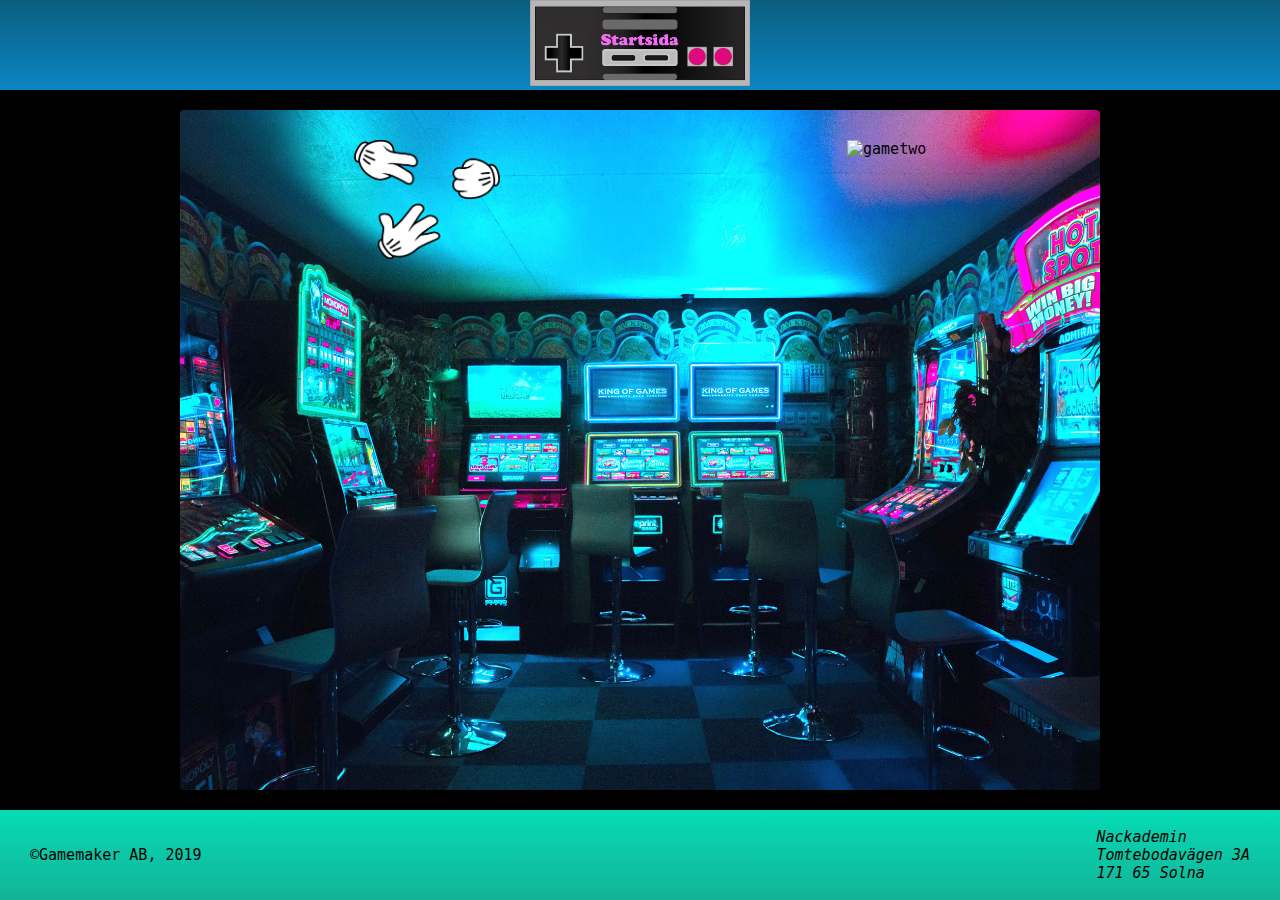
==== html/index.html @ 25abdb2c "Uppd. header, footer och bg på alla sidor" ====
<!DOCTYPE html>
<html lang="en" dir="ltr">
  <head>
    <meta charset="utf-8">
    <title>Startsida</title>
    <link rel="stylesheet" href="../css/style.css">
  </head>
  <body>
      <div class="flex">
          <a href="./index.html" class="logo">
            <img src="../images/logo-nintendo6.png" alt="logo img">
          </a>
        </div>
          <header>
            <nav>
              <!-- <a class="menubuttons" href="start.html">Startsida</a>
              <a class="menubuttons" href="guess-the-word-index.html">Gissa ordet</a>
              <a class="menubuttons" href="shotgun.html">Shotgun</a>
              <a class="menubuttons" href="rock-paper-scissors.html">Sten sax påse</a> -->
            </nav>
          </header>
    <main>
      <section class="start-page">
        <img src="../images/rock-paper-scissors.png" alt="Rock Paper Scissors"
        class="start-img">
        <img src="" alt="gametwo" class="start-img">
      </section>
    </main>
    <footer>
        <div>
            ©Gamemaker AB, 2019
        </div>
        <address>
            Nackademin <br>
            Tomtebodavägen 3A <br>
            171 65 Solna
        </address>
    </footer>
  </body>
</html>
---- css/style.css ----
@import url('https://fonts.googleapis.com/css?family=Lato:300,400,700,900');

body {
  height: 100vh;
  margin: 0;
  font-family: monospace;
  font-size: 15px;
}

h1, h2 {
  font-family: 'Lato', sans-serif;
}

/*******************************************************************************

                                     HEADER

*******************************************************************************/

header {
  height: 10%;
  display: flex;
  justify-content: center;
  align-items: center;
  background-color: #0B86C2;
  background-image: linear-gradient(#0b5e80, #0B86C2);
}

.flex {
  display: flex;
  justify-content: center;
}

.logo {
  position: absolute;
  z-index: 100;
}

.logo img {
  width: 220px;
}


/*******************************************************************************

                                     FOOTER

*******************************************************************************/

footer {
  height: 10%;
  padding: 0 2em;
  display: flex;
  justify-content: space-between;
  align-items: center;
  background-color: #06DBB6;
  background-image: linear-gradient(#06DBB6, #13b397);
}

/*******************************************************************************

                            STANDARD MAIN BACKGROUND

*******************************************************************************/

main {
  background-color: black;
  /* background-image: url(../images/background-retro.jpg); */
  background-size: contain;
  height: 80%;
  display: flex;
  justify-content: center;
}

section {
    height: 100%;
    width: 75%;
    display: flex;
    justify-content: space-around;
    align-items: flex-end;
    border: 20px solid black;
    box-sizing: border-box;
    border-radius: 24px;
    background-image: linear-gradient(to bottom right, #0f4239, #169880, #186759);
}

/*******************************************************************************

                               INFO BOX GAME PAGES

*******************************************************************************/

.infobox {
  display: flex;
  flex-direction: column;
  align-items: center;
  background-color: lightgray;
  width: 30%;
  min-width: 20%;
  height: 80%;
  padding: 1em 2.5em;
  margin: 2em;
  overflow: auto;
}

.infobox h1 {
  margin: .5em 0;
  font-size: 2em;
}

.infobox p {
  font-size: .8em;
}

.infobox ul {
  padding: 0;
  margin: 0;
}

.infobox li {
  margin: 5px;
}

.glhf {
  font-size: 2em;
  margin: 1em;
  text-align: center;
}

/*******************************************************************************

                             START BUTTON GAME PAGES

*******************************************************************************/

.start-button {
  max-width: 30em;

  margin: 3em;
  padding: 0;

  position: relative;

  display: flex;
  align-items: center;
  justify-content: center;

  background-color: black;
  border-radius: 1em;
  border: none;
}

.start-button:hover {
  max-width: 35em;
}

.start-button img {
  width: 100%;
}

.start-button-text {
  width: 100%;
  height: 100%;

  position: absolute;

  display: flex;
  justify-content: center;
  align-items: center;

  color: white;
  font-size: 2em;
  text-transform: uppercase;
  letter-spacing: 5px;
  text-shadow: 2px 3px red;
}

.start-button-text:hover {
  font-style: italic;
  color: red;
  text-shadow: 2px 3px white;
  font-size: 4em;
}

/*******************************************************************************

                                  START PAGE

*******************************************************************************/

.start-page {
  justify-content: space-around;
  align-items: flex-start;
  background-color: darkgray;
  background-image: url(../images/background-home.jpg);
  background-size: cover;
  background-position: top;
}

.start-img {
  margin: 2em 0;
  height: 17.5%;
}

/*******************************************************************************

                                 GUESS THE WORD

*******************************************************************************/

.guess-the-word-page {
  height: 100%;
  width: 75%;
  display: flex;
  flex-direction: column;
  align-items: center;
  background-color: #844646;
  font-size: 1.1em;
}

.usersList {
  display: none;
}

.start-button-guessword {
  max-width: 350px;
}

button.knappen {
  background-color: #0b86c2;
  border: 1px solid #0a6b9a;
  border-radius: 4px;
  height: 35px;
  font-family: monospace;
  font-size: 15px;
  padding: 1px 20px;
  font-weight: bold;
  color: #f5f3f3;
}

button.knappen:hover, button.knappen:focus {
  background-color: #0a6b9a;
  border-color: #095a82;
}
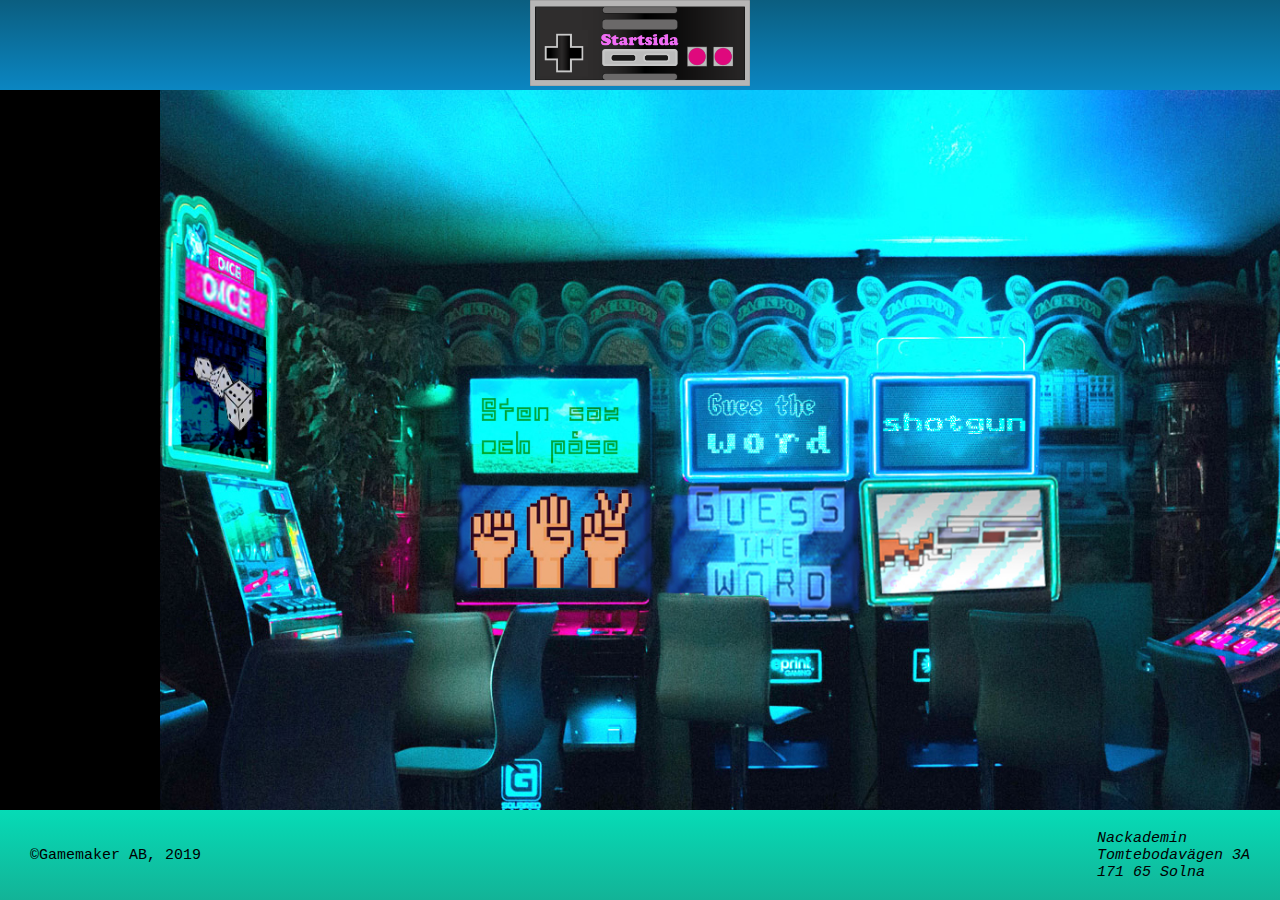
==== commit 879331eb: "fungerande produkt med alla sidor länkade etc" ====
--- a/html/index.html
+++ b/html/index.html
@@ -2,28 +2,69 @@
 <html lang="en" dir="ltr">
   <head>
     <meta charset="utf-8">
-    <title>Startsida</title>
+    <title>Home</title>
+    <script src="https://code.jquery.com/jquery-3.3.1.min.js"
+    integrity="sha256-FgpCb/KJQlLNfOu91ta32o/NMZxltwRo8QtmkMRdAu8="
+    crossorigin="anonymous">
+    </script>
+    <script  src="../script/change.js"></script>
     <link rel="stylesheet" href="../css/style.css">
   </head>
   <body>
-      <div class="flex">
-          <a href="./index.html" class="logo">
-            <img src="../images/logo-nintendo6.png" alt="logo img">
-          </a>
-        </div>
-          <header>
-            <nav>
-              <!-- <a class="menubuttons" href="start.html">Startsida</a>
-              <a class="menubuttons" href="guess-the-word-index.html">Gissa ordet</a>
-              <a class="menubuttons" href="shotgun.html">Shotgun</a>
-              <a class="menubuttons" href="rock-paper-scissors.html">Sten sax påse</a> -->
-            </nav>
-          </header>
+    <!-- <header>
+      <img src="../images/logo.png" alt="Gamemaker logo">
+      <nav>
+        <a class="menubuttons" href="start.html">Home</a>
+        <a class="menubuttons" href="guess-the-word.html">Guess The Word</a>
+        <a class="menubuttons" href="shotgun.html">Shotgun</a>
+        <a class="menubuttons"
+        href="rock-paper-scissors.html">Rock Paper Scissors</a>
+      </nav>
+    </header> -->
+    <header>
+      <a href="./index.html" class="logo">
+        <img src="../images/logo-nintendo6.png" alt="logo img">
+      </a>
+    </header>
     <main>
-      <section class="start-page">
-        <img src="../images/rock-paper-scissors.png" alt="Rock Paper Scissors"
-        class="start-img">
-        <img src="" alt="gametwo" class="start-img">
+        <section class="start-page">
+
+                <img id="bgd" src="../images/bd1.jpg" alt="Planets" usemap="#arcade" class="b2">
+
+                <map name="arcade">
+                  <area shape="rect" coords="290,247,501,503" id="bgd2" alt="Rock Paper Scissors" href="stensax.html">
+                  <area shape="rect" coords="508,254,720,502" id="bgd3" alt="Guess the Word" href="guess-the-word-index.html">
+                  <area shape="rect" coords="625,253,840,501" id="bgd4" alt="Shotgun" href="shotgun.html">
+                  <area shape="rect" coords="0,153,140,501" id="bgd5" alt="Dice" href="tärningskast.html">
+                </map>
+
+              <script type="text/javascript">
+                    var bgd2 = $('#bgd2');
+                    var bgd3 = $('#bgd3');
+                    var bgd4 = $('#bgd4');
+                    var bgd5 = $('#bgd5');
+                    bgd2.hover(
+                       function(){ $('#bgd').attr('src','../images/bgd222.jpg') },
+                       function(){ $('#bgd').attr('src','../images/bd1.jpg') },
+                    );
+                    bgd3.hover(
+                       function(){ $('#bgd').attr('src','../images/bgd2233.jpg') },
+                       function(){ $('#bgd').attr('src','../images/bd1.jpg') },
+
+                    );
+                    bgd4.hover(
+                       function(){ $('#bgd').attr('src','../images/bgd444.jpg') },
+                       function(){ $('#bgd').attr('src','../images/bd1.jpg') },
+
+                    );
+                    bgd5.hover(
+                       function(){ $('#bgd').attr('src','../images/bgd555.jpg') },
+                       function(){ $('#bgd').attr('src','../images/bd1.jpg') },
+
+                    );
+                </script>
+
+
       </section>
     </main>
     <footer>
--- a/css/style.css
+++ b/css/style.css
@@ -21,8 +21,6 @@
   height: 10%;
   display: flex;
   justify-content: center;
-  align-items: center;
-  background-color: #0B86C2;
   background-image: linear-gradient(#0b5e80, #0B86C2);
 }
 
@@ -53,8 +51,8 @@
   display: flex;
   justify-content: space-between;
   align-items: center;
-  background-color: #06DBB6;
   background-image: linear-gradient(#06DBB6, #13b397);
+  /* background-image: linear-gradient(#0b5e80, #06DBB6); */
 }
 
 /*******************************************************************************
@@ -91,40 +89,65 @@
 *******************************************************************************/
 
 .infobox {
-  display: flex;
-  flex-direction: column;
-  align-items: center;
-  background-color: lightgray;
   width: 30%;
   min-width: 20%;
   height: 80%;
   padding: 1em 2.5em;
   margin: 2em;
+
+  display: flex;
+  flex-direction: column;
+  align-items: center;
+  text-align: center;
+
+  border: 5px dotted #fff;
+  border-radius: 1em;
+
+  color: #fff;
+
   overflow: auto;
 }
 
 .infobox h1 {
-  margin: .5em 0;
   font-size: 2em;
-}
-
-.infobox p {
-  font-size: .8em;
+  color: white;
+  text-transform: uppercase;
+  letter-spacing: 5px;
+  text-shadow: 2px 3px red;
+}
+
+.infobox h3 {
+  margin: 2em 0 0;
+  text-transform: uppercase;
 }
 
 .infobox ul {
+  margin: 0;
   padding: 0;
-  margin: 0;
+  list-style-type: none;
+
+  border: 3px dotted #fff;
+  border-radius: 1em;
 }
 
 .infobox li {
-  margin: 5px;
+  padding: 1em;
+  border-bottom: 3px dotted #fff;
+}
+
+.infobox li:last-child {
+  border: none;
 }
 
 .glhf {
-  font-size: 2em;
-  margin: 1em;
-  text-align: center;
+  font-size: 1.5em;
+  margin: 2em;
+
+  color: red;
+  text-transform: uppercase;
+  letter-spacing: 5px;
+  text-shadow: 2px 3px white;
+  font-style: italic;
 }
 
 /*******************************************************************************
@@ -189,17 +212,15 @@
 *******************************************************************************/
 
 .start-page {
-  justify-content: space-around;
-  align-items: flex-start;
-  background-color: darkgray;
-  background-image: url(../images/background-home.jpg);
-  background-size: cover;
-  background-position: top;
-}
-
-.start-img {
-  margin: 2em 0;
-  height: 17.5%;
+  border: none;
+}
+
+.b2 {
+  height: 100%;
+}
+
+.start-page area {
+  outline: none;
 }
 
 /*******************************************************************************
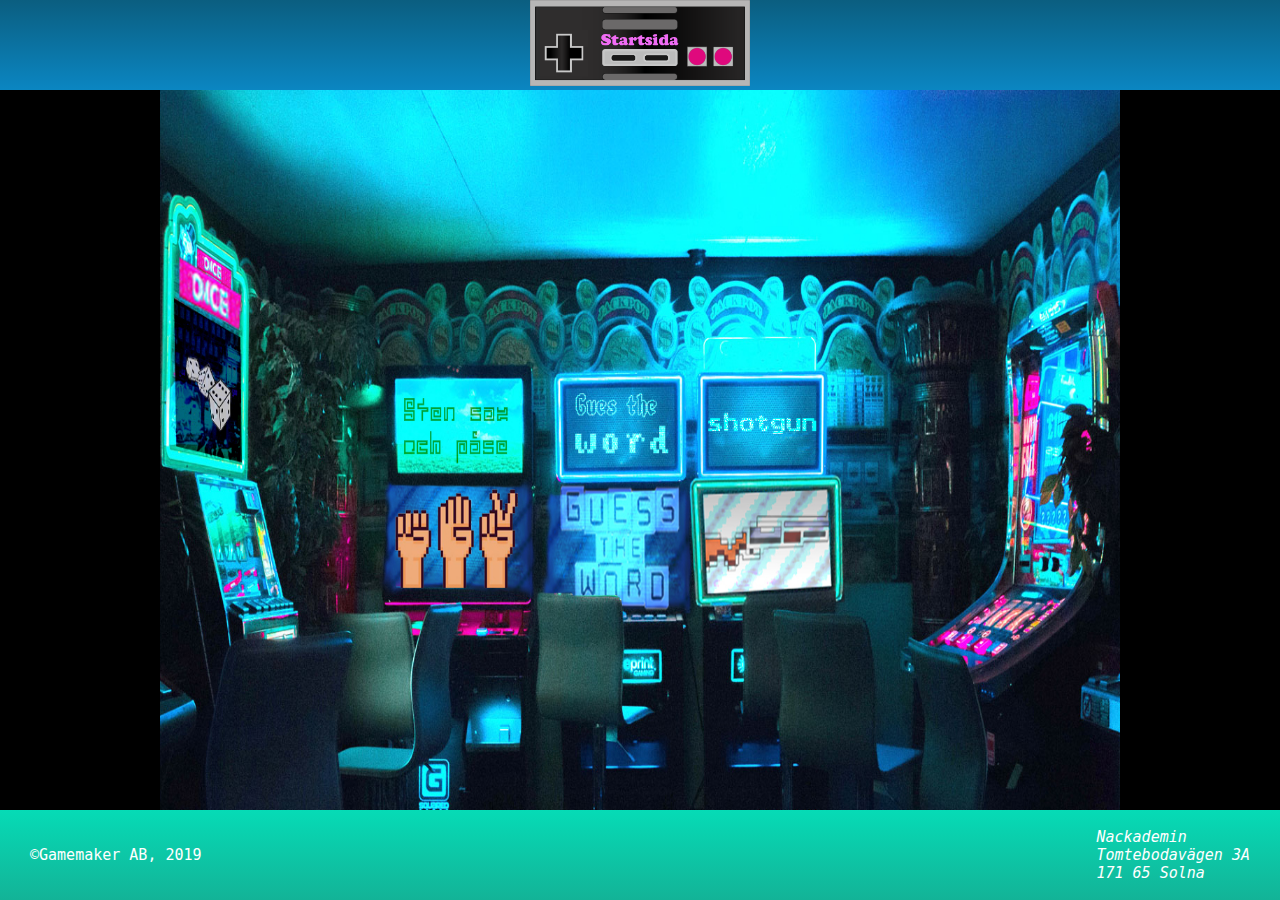
==== commit 886da0e4: "städat upp bland filer och kod" ====
--- a/html/index.html
+++ b/html/index.html
@@ -7,64 +7,48 @@
     integrity="sha256-FgpCb/KJQlLNfOu91ta32o/NMZxltwRo8QtmkMRdAu8="
     crossorigin="anonymous">
     </script>
-    <script  src="../script/change.js"></script>
+    <script src="../script/change.js"></script>
     <link rel="stylesheet" href="../css/style.css">
   </head>
   <body>
-    <!-- <header>
-      <img src="../images/logo.png" alt="Gamemaker logo">
-      <nav>
-        <a class="menubuttons" href="start.html">Home</a>
-        <a class="menubuttons" href="guess-the-word.html">Guess The Word</a>
-        <a class="menubuttons" href="shotgun.html">Shotgun</a>
-        <a class="menubuttons"
-        href="rock-paper-scissors.html">Rock Paper Scissors</a>
-      </nav>
-    </header> -->
     <header>
       <a href="./index.html" class="logo">
-        <img src="../images/logo-nintendo6.png" alt="logo img">
+        <img src="../images/logo.png" alt="logo img">
       </a>
     </header>
     <main>
-        <section class="start-page">
+      <section class="start-page">
+        <img id="bgd" src="../images/bd1.jpg" alt="Planets" usemap="#arcade" class="b2">
+        <map name="arcade">
+          <area shape="rect" coords="290,247,501,503" id="bgd2" alt="Rock Paper Scissors" href="rock-paper-scissors.html">
+          <area shape="rect" coords="508,254,720,502" id="bgd3" alt="Guess the Word" href="guess-the-word-index.html">
+          <area shape="rect" coords="625,253,840,501" id="bgd4" alt="Shotgun" href="shotgun.html">
+          <area shape="rect" coords="0,153,140,501" id="bgd5" alt="Dice" href="tärningskast.html">
+        </map>
+        <script type="text/javascript">
+              var bgd2 = $('#bgd2');
+              var bgd3 = $('#bgd3');
+              var bgd4 = $('#bgd4');
+              var bgd5 = $('#bgd5');
+              bgd2.hover(
+                 function(){ $('#bgd').attr('src','../images/bgd222.jpg') },
+                 function(){ $('#bgd').attr('src','../images/bd1.jpg') },
+              );
+              bgd3.hover(
+                 function(){ $('#bgd').attr('src','../images/bgd2233.jpg') },
+                 function(){ $('#bgd').attr('src','../images/bd1.jpg') },
 
-                <img id="bgd" src="../images/bd1.jpg" alt="Planets" usemap="#arcade" class="b2">
+              );
+              bgd4.hover(
+                 function(){ $('#bgd').attr('src','../images/bgd444.jpg') },
+                 function(){ $('#bgd').attr('src','../images/bd1.jpg') },
 
-                <map name="arcade">
-                  <area shape="rect" coords="290,247,501,503" id="bgd2" alt="Rock Paper Scissors" href="stensax.html">
-                  <area shape="rect" coords="508,254,720,502" id="bgd3" alt="Guess the Word" href="guess-the-word-index.html">
-                  <area shape="rect" coords="625,253,840,501" id="bgd4" alt="Shotgun" href="shotgun.html">
-                  <area shape="rect" coords="0,153,140,501" id="bgd5" alt="Dice" href="tärningskast.html">
-                </map>
-
-              <script type="text/javascript">
-                    var bgd2 = $('#bgd2');
-                    var bgd3 = $('#bgd3');
-                    var bgd4 = $('#bgd4');
-                    var bgd5 = $('#bgd5');
-                    bgd2.hover(
-                       function(){ $('#bgd').attr('src','../images/bgd222.jpg') },
-                       function(){ $('#bgd').attr('src','../images/bd1.jpg') },
-                    );
-                    bgd3.hover(
-                       function(){ $('#bgd').attr('src','../images/bgd2233.jpg') },
-                       function(){ $('#bgd').attr('src','../images/bd1.jpg') },
-
-                    );
-                    bgd4.hover(
-                       function(){ $('#bgd').attr('src','../images/bgd444.jpg') },
-                       function(){ $('#bgd').attr('src','../images/bd1.jpg') },
-
-                    );
-                    bgd5.hover(
-                       function(){ $('#bgd').attr('src','../images/bgd555.jpg') },
-                       function(){ $('#bgd').attr('src','../images/bd1.jpg') },
-
-                    );
-                </script>
-
-
+              );
+              bgd5.hover(
+                 function(){ $('#bgd').attr('src','../images/bgd555.jpg') },
+                 function(){ $('#bgd').attr('src','../images/bd1.jpg') },
+              );
+          </script>
       </section>
     </main>
     <footer>
--- a/css/style.css
+++ b/css/style.css
@@ -3,12 +3,17 @@
 body {
   height: 100vh;
   margin: 0;
+  font-size: 15px;
+}
+
+body, .start-button {
   font-family: monospace;
-  font-size: 15px;
+  color: #fff;
 }
 
 h1, h2 {
   font-family: 'Lato', sans-serif;
+  color: #fff;
 }
 
 /*******************************************************************************
@@ -24,14 +29,8 @@
   background-image: linear-gradient(#0b5e80, #0B86C2);
 }
 
-.flex {
-  display: flex;
-  justify-content: center;
-}
-
 .logo {
   position: absolute;
-  z-index: 100;
 }
 
 .logo img {
@@ -62,12 +61,12 @@
 *******************************************************************************/
 
 main {
+  height: 80%;
+  display: flex;
+  justify-content: center;
   background-color: black;
   /* background-image: url(../images/background-retro.jpg); */
-  background-size: contain;
-  height: 80%;
-  display: flex;
-  justify-content: center;
+  /* background-size: contain; */
 }
 
 section {
@@ -75,7 +74,8 @@
     width: 75%;
     display: flex;
     justify-content: space-around;
-    align-items: flex-end;
+    align-items: center;
+    
     border: 20px solid black;
     box-sizing: border-box;
     border-radius: 24px;
@@ -98,27 +98,20 @@
   display: flex;
   flex-direction: column;
   align-items: center;
+  justify-content: center;
   text-align: center;
 
   border: 5px dotted #fff;
   border-radius: 1em;
 
-  color: #fff;
-
   overflow: auto;
 }
 
 .infobox h1 {
   font-size: 2em;
-  color: white;
   text-transform: uppercase;
   letter-spacing: 5px;
   text-shadow: 2px 3px red;
-}
-
-.infobox h3 {
-  margin: 2em 0 0;
-  text-transform: uppercase;
 }
 
 .infobox ul {
@@ -146,7 +139,7 @@
   color: red;
   text-transform: uppercase;
   letter-spacing: 5px;
-  text-shadow: 2px 3px white;
+  text-shadow: 2px 3px #fff;;
   font-style: italic;
 }
 
@@ -175,6 +168,14 @@
 
 .start-button:hover {
   max-width: 35em;
+}
+
+.start-button a {
+  display: flex;
+  justify-content: center;
+  align-items: center;
+  position: relative;
+
 }
 
 .start-button img {
@@ -217,49 +218,9 @@
 
 .b2 {
   height: 100%;
+  width: 100%;
 }
 
 .start-page area {
   outline: none;
 }
-
-/*******************************************************************************
-
-                                 GUESS THE WORD
-
-*******************************************************************************/
-
-.guess-the-word-page {
-  height: 100%;
-  width: 75%;
-  display: flex;
-  flex-direction: column;
-  align-items: center;
-  background-color: #844646;
-  font-size: 1.1em;
-}
-
-.usersList {
-  display: none;
-}
-
-.start-button-guessword {
-  max-width: 350px;
-}
-
-button.knappen {
-  background-color: #0b86c2;
-  border: 1px solid #0a6b9a;
-  border-radius: 4px;
-  height: 35px;
-  font-family: monospace;
-  font-size: 15px;
-  padding: 1px 20px;
-  font-weight: bold;
-  color: #f5f3f3;
-}
-
-button.knappen:hover, button.knappen:focus {
-  background-color: #0a6b9a;
-  border-color: #095a82;
-}
